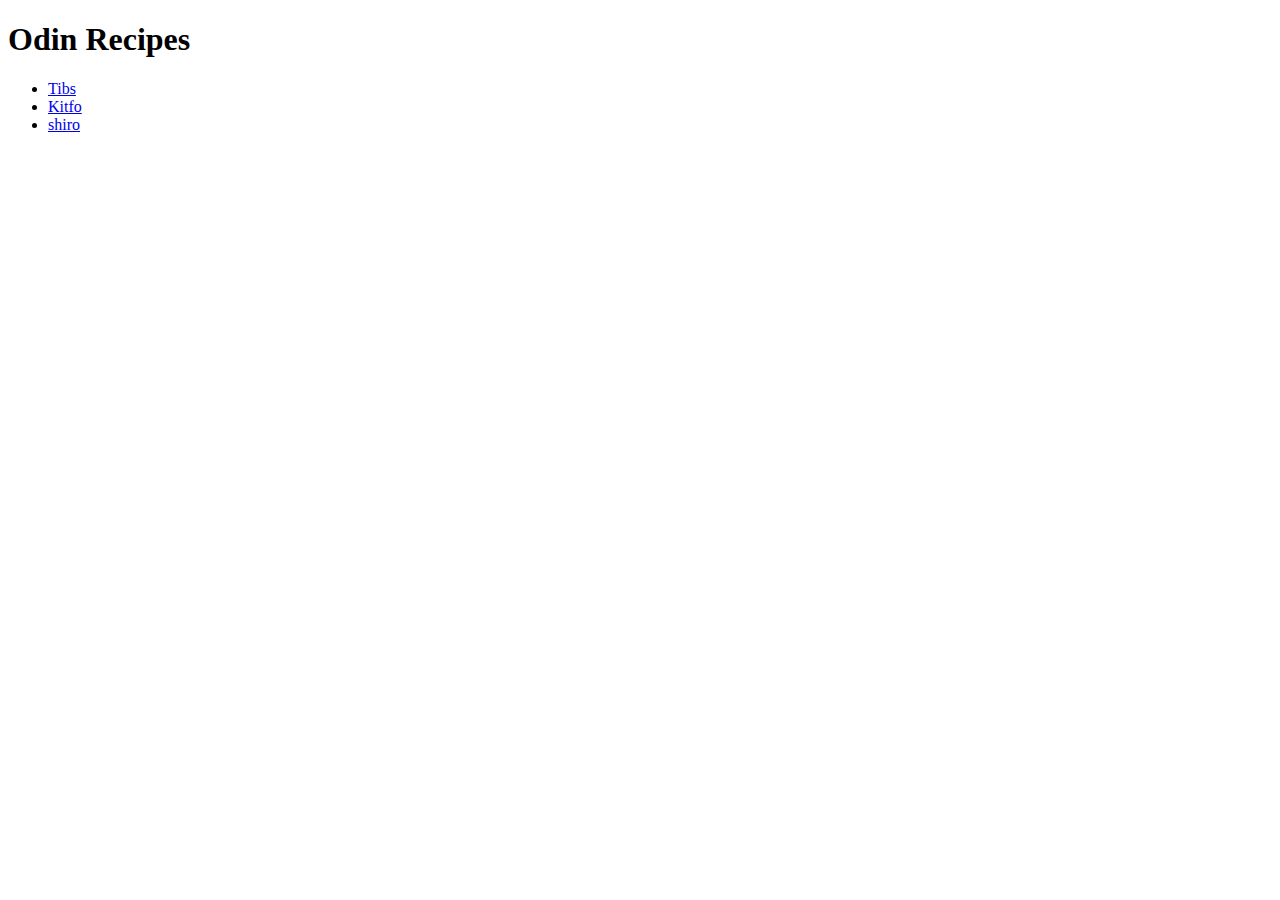
==== index.html @ bfe60f70 "first commit yes" ====
<!DOCTYPE html>
<html lang="en">
  <head>
    <meta charset="UTF-8" />
    <meta name="viewport" content="width=device-width, initial-scale=1.0" />
    <title>ODProject 1</title>
  </head>
  <body>
    <h1>Odin Recipes</h1>
    <ul>
      <li><a href="recipes/Tibs.html">Tibs</a></li>
      <li><a href="recipes/kitfo.html">Kitfo</a></li>
      <li><a href="recipes/shiro.html">shiro</a></li>
    </ul>
  </body>
</html>
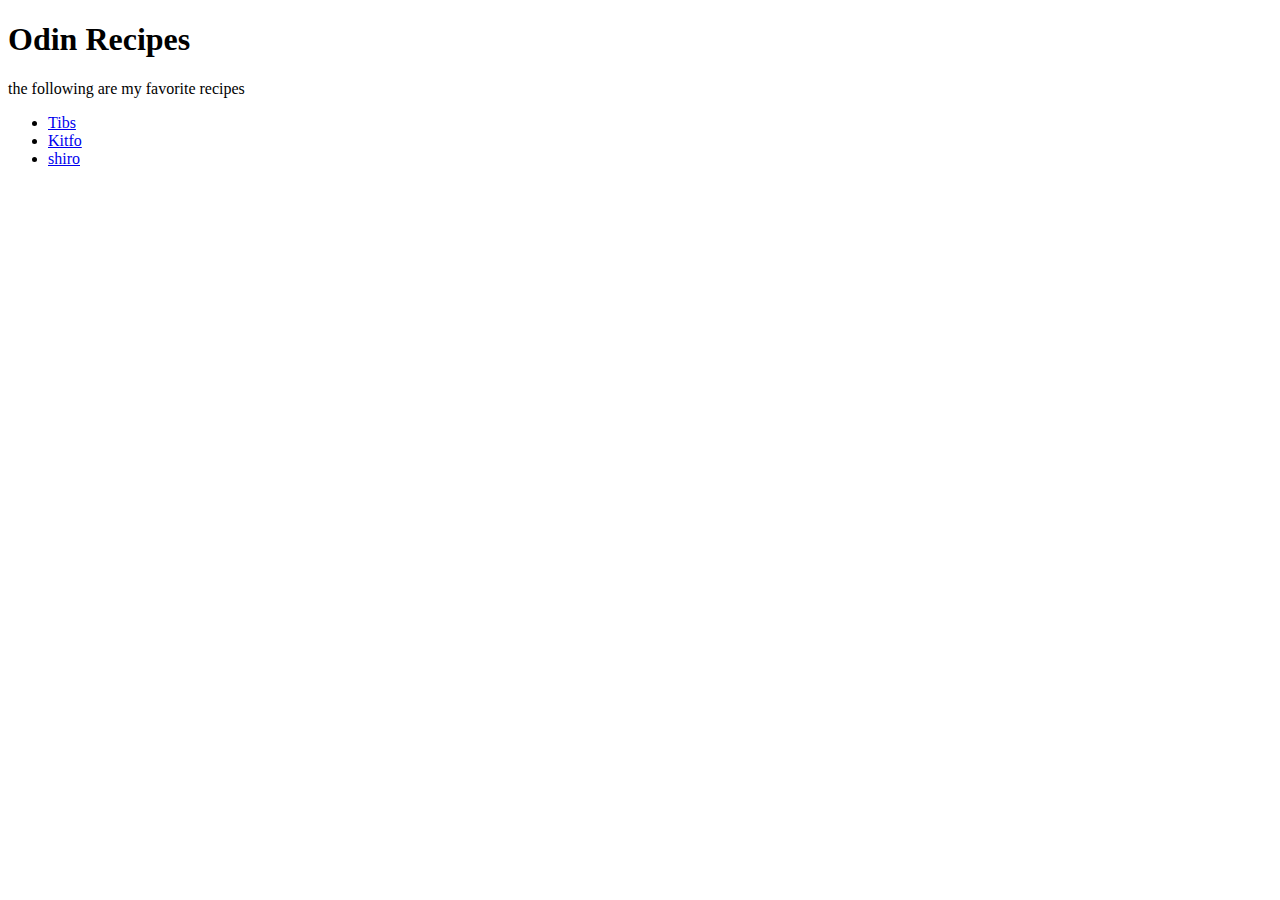
==== commit a5d82737: "added a paragraph to describe the recipes" ====
--- a/index.html
+++ b/index.html
@@ -7,6 +7,7 @@
   </head>
   <body>
     <h1>Odin Recipes</h1>
+    <p>the following are my favorite recipes</p>
     <ul>
       <li><a href="recipes/Tibs.html">Tibs</a></li>
       <li><a href="recipes/kitfo.html">Kitfo</a></li>
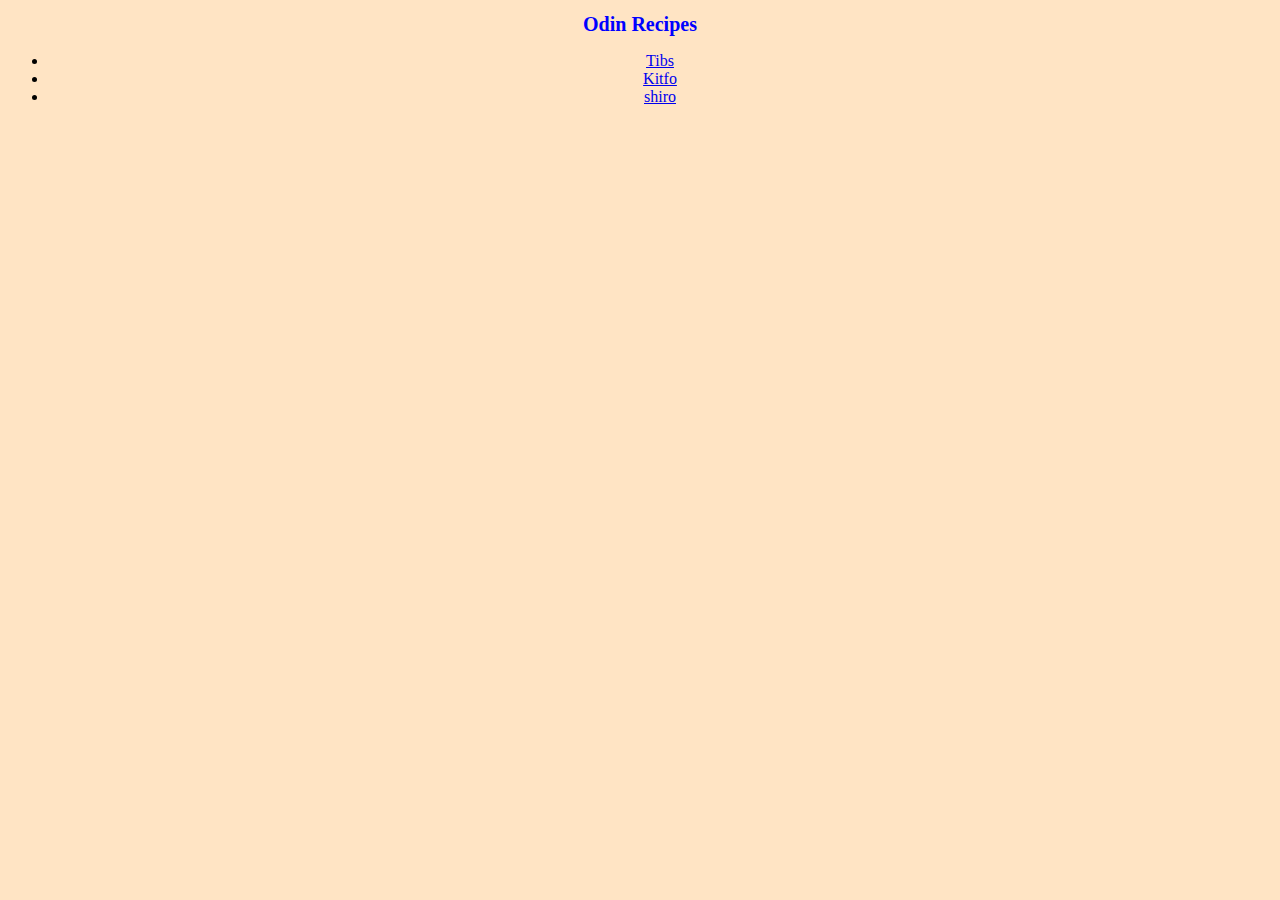
==== commit 6032a25d: "added more recipes and their images and also styles" ====
--- a/index.html
+++ b/index.html
@@ -4,10 +4,10 @@
     <meta charset="UTF-8" />
     <meta name="viewport" content="width=device-width, initial-scale=1.0" />
     <title>ODProject 1</title>
+    <link rel="stylesheet" type="text/css" href="style.css" />
   </head>
-  <body>
-    <h1>Odin Recipes</h1>
-    <p>the following are my favorite recipes</p>
+  <body class="body">
+    <h1 class="head-odin">Odin Recipes</h1>
     <ul>
       <li><a href="recipes/Tibs.html">Tibs</a></li>
       <li><a href="recipes/kitfo.html">Kitfo</a></li>
--- a/style.css
+++ b/style.css
@@ -0,0 +1,10 @@
+.head-odin {
+  color: blue;
+  font-size: 20px;
+  font-family: "Times New Roman", Times, serif;
+  text-align: center;
+}
+.body {
+  background-color: bisque;
+  text-align: center;
+}
